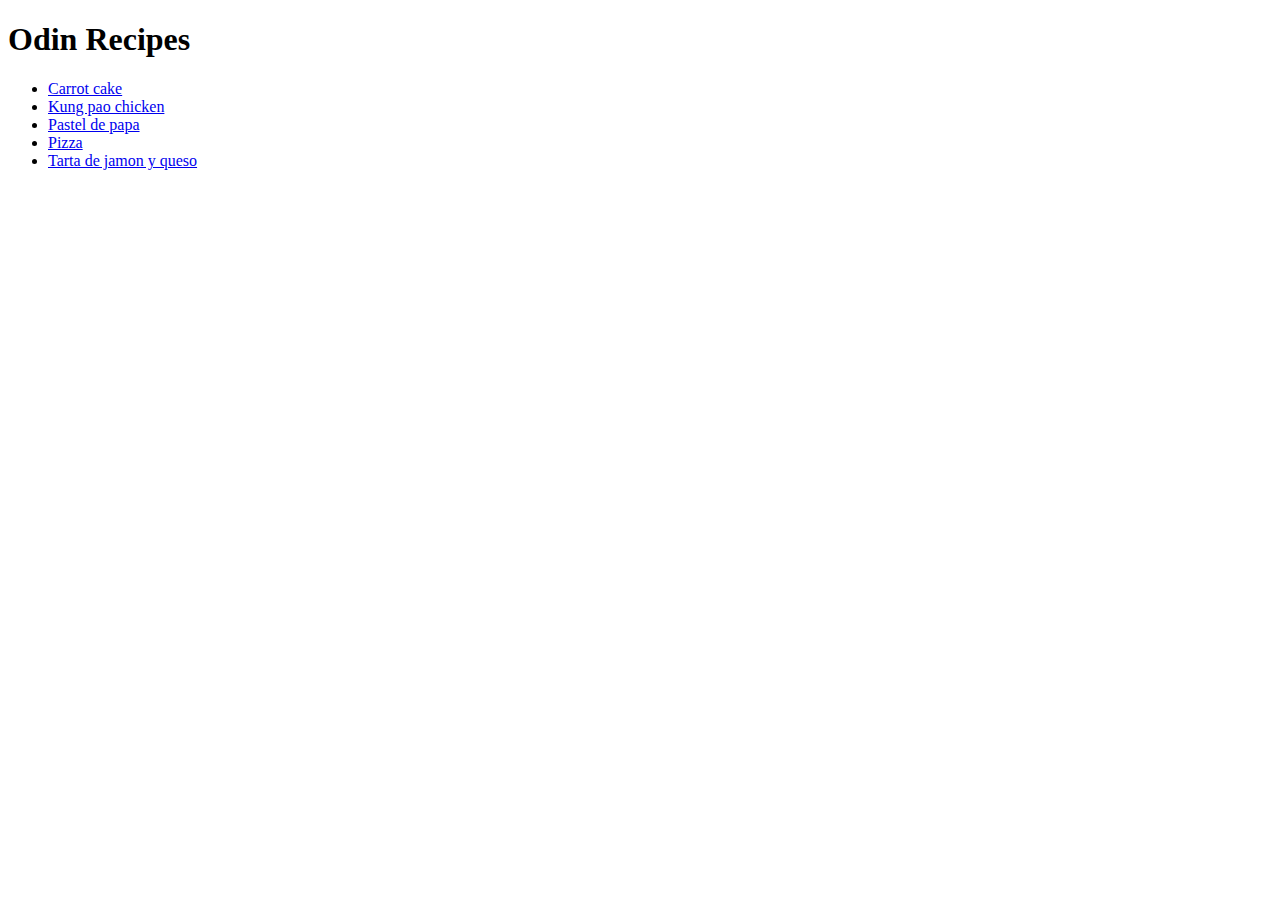
==== index.html @ ad605d45 "Added Index with a UL of different recipes" ====
<!DOCTYPE html>
<html lang ="en">
    <head>
        <meta charset="utf-8">
        <title>Recipe Page</title>
    </head>
    <body>
        <h1>Odin Recipes</h1>
        <ul>
            <li><a href="/recipes/carrot-cake.html">Carrot cake</a> </li>
            <li><a href="/recipes/kung-pao-chicken.html">Kung pao chicken</a> </li>
            <li><a href="/recipes/pastel-de-papa.html">Pastel de papa</a> </li>
            <li><a href="/recipes/pizza.html">Pizza</a> </li>
            <li><a href="/recipes/tarta-jyq.html">Tarta de jamon y queso</a> </li>
        </ul>
    </body>
</html>
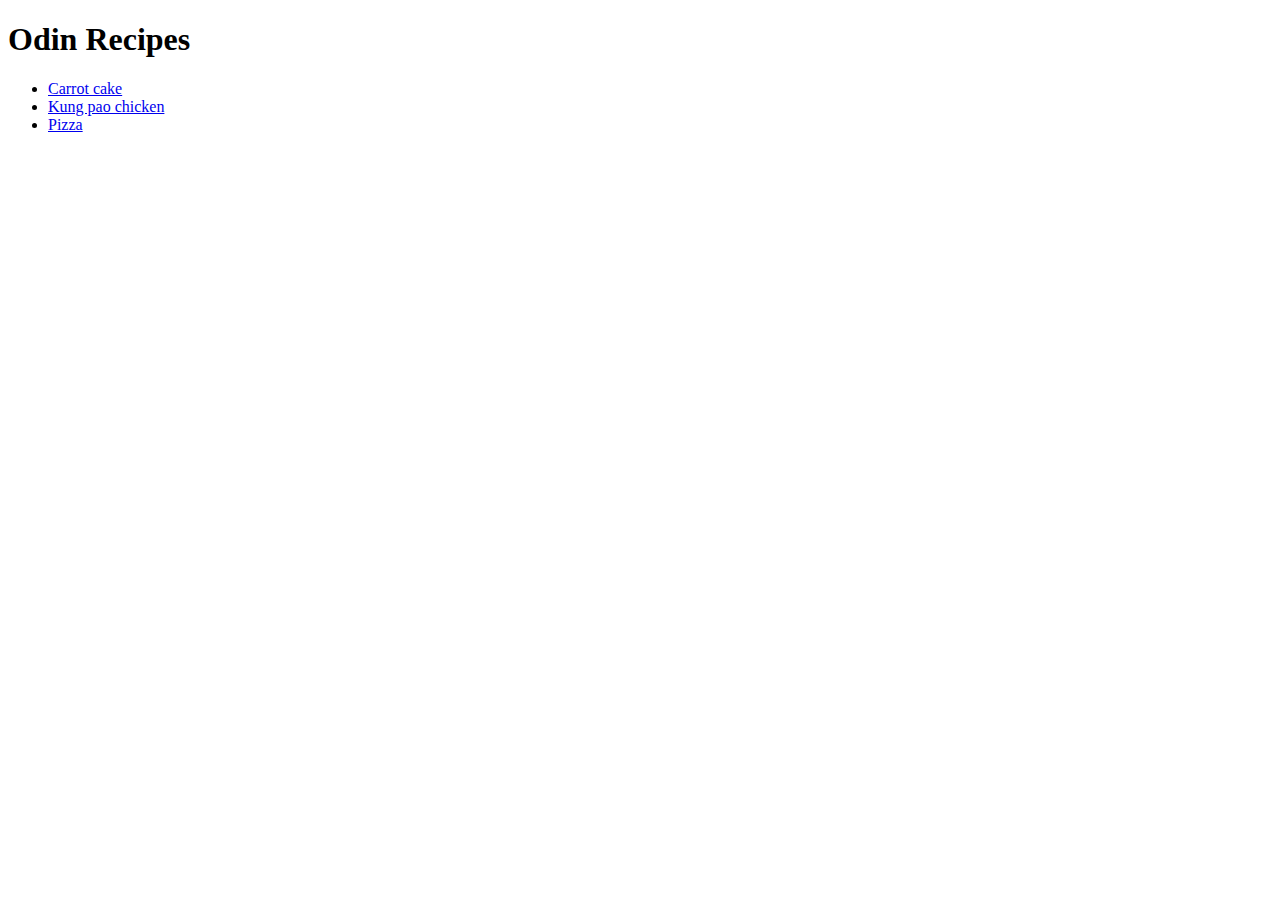
==== commit b5c423cf: "Remove 2 recipes" ====
--- a/index.html
+++ b/index.html
@@ -9,9 +9,7 @@
         <ul>
             <li><a href="/recipes/carrot-cake.html">Carrot cake</a> </li>
             <li><a href="/recipes/kung-pao-chicken.html">Kung pao chicken</a> </li>
-            <li><a href="/recipes/pastel-de-papa.html">Pastel de papa</a> </li>
             <li><a href="/recipes/pizza.html">Pizza</a> </li>
-            <li><a href="/recipes/tarta-jyq.html">Tarta de jamon y queso</a> </li>
         </ul>
     </body>
 </html>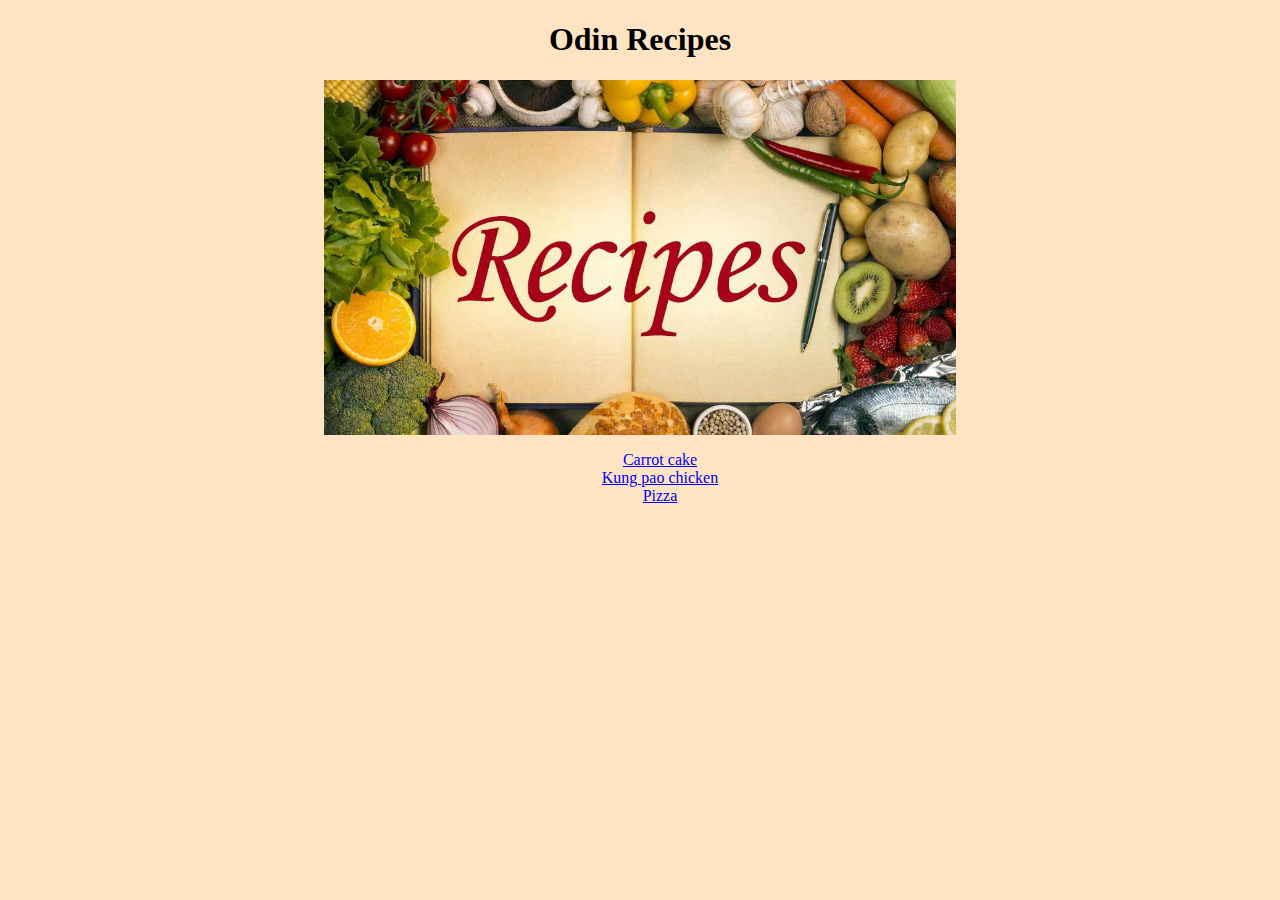
==== commit 46dad176: "Edit recipe page with some css foundations" ====
--- a/index.html
+++ b/index.html
@@ -3,9 +3,12 @@
     <head>
         <meta charset="utf-8">
         <title>Recipe Page</title>
+        <link rel="stylesheet" href="/css/style.css">
     </head>
     <body>
+        
         <h1>Odin Recipes</h1>
+        <img src="/img/recipes.jpg" alt="recipes-photo">
         <ul>
             <li><a href="/recipes/carrot-cake.html">Carrot cake</a> </li>
             <li><a href="/recipes/kung-pao-chicken.html">Kung pao chicken</a> </li>
--- a/css/style.css
+++ b/css/style.css
@@ -0,0 +1,16 @@
+*{
+    background-color:bisque;
+    text-align: center; 
+}
+
+h1 {
+    text-align: center;
+}
+
+img, li{
+    display: block;
+    margin-left: auto;
+    margin-right: auto;
+    width: 50%;
+}
+
